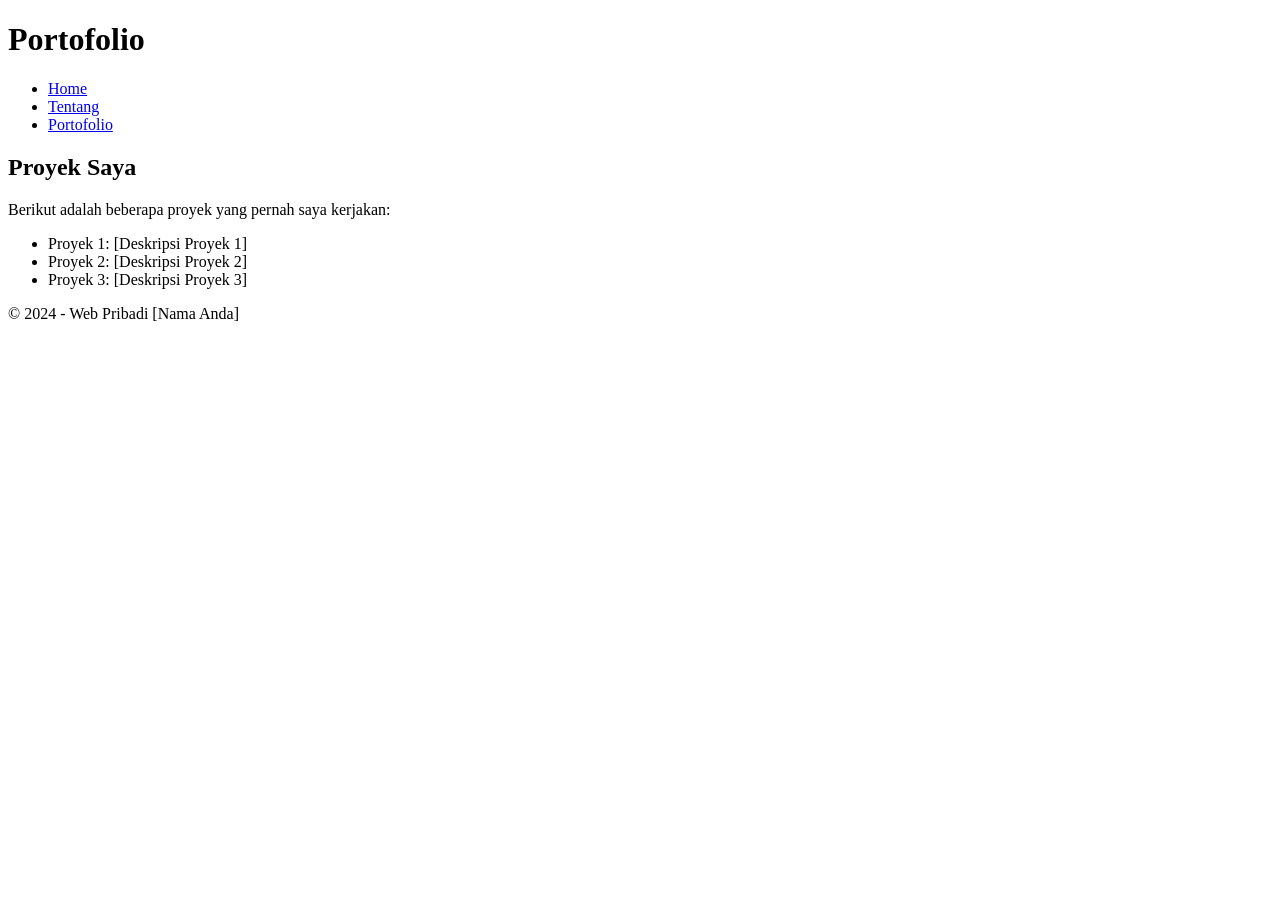
==== portofolio.html @ 8fccaf03 "Add files via upload" ====
<!DOCTYPE html>
<html lang="id">
<head>
    <meta charset="UTF-8">
    <meta name="viewport" content="width=device-width, initial-scale=1.0">
    <title>Portofolio - Web Pribadi</title>
    <link rel="stylesheet" href="css/style.css">
</head>
<body>
    <header>
        <h1>Portofolio</h1>
        <nav>
            <ul>
                <li><a href="index.html">Home</a></li>
                <li><a href="tentang.html">Tentang</a></li>
                <li><a href="portofolio.html">Portofolio</a></li>
            </ul>
        </nav>
    </header>

    <main>
        <section>
            <h2>Proyek Saya</h2>
            <p>Berikut adalah beberapa proyek yang pernah saya kerjakan:</p>
            <ul>
                <li>Proyek 1: [Deskripsi Proyek 1]</li>
                <li>Proyek 2: [Deskripsi Proyek 2]</li>
                <li>Proyek 3: [Deskripsi Proyek 3]</li>
            </ul>
        </section>
    </main>

    <footer>
        <p>&copy; 2024 - Web Pribadi [Nama Anda]</p>
    </footer>
</body>
</html>
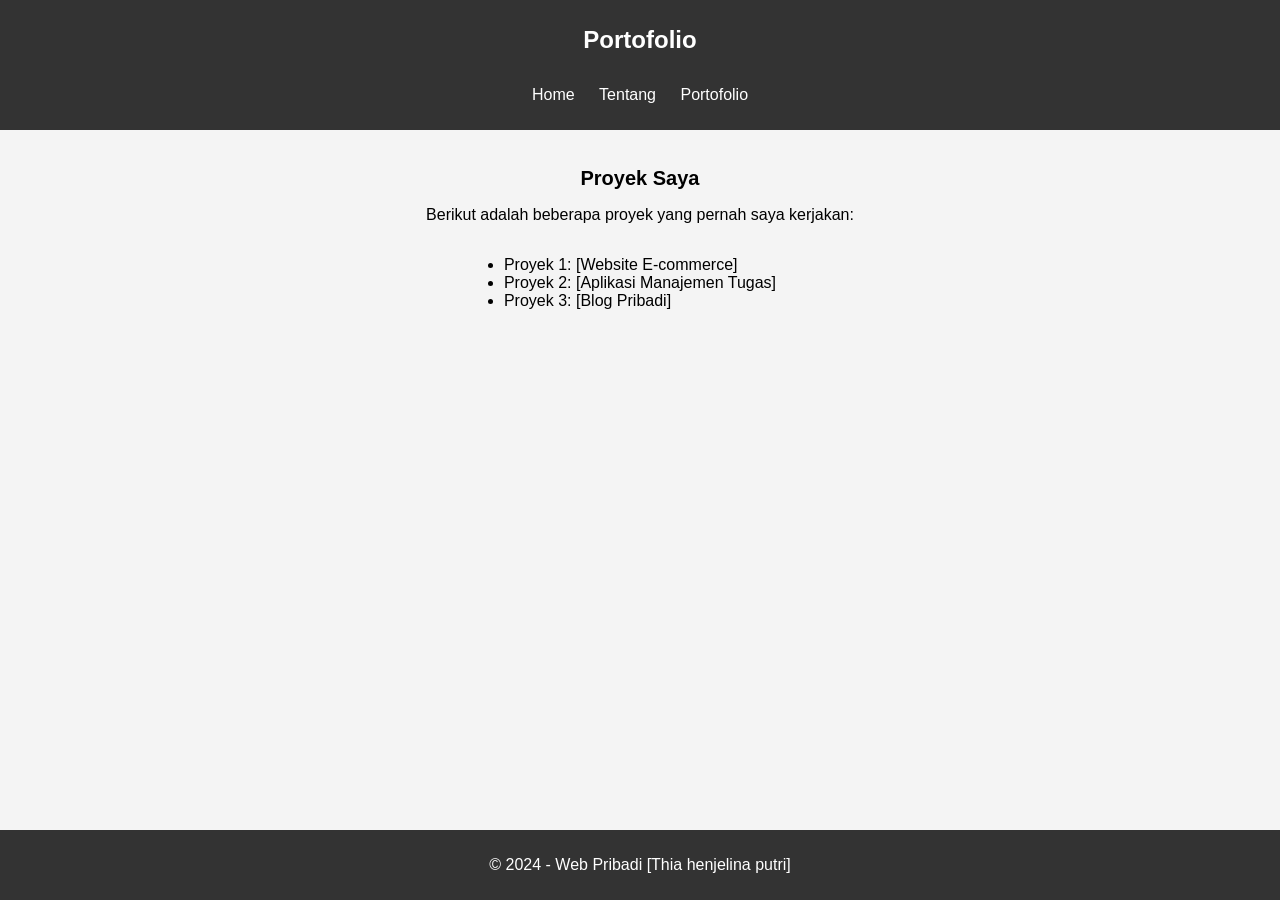
==== commit cd70a3f9: "Update portofolio.html" ====
--- a/portofolio.html
+++ b/portofolio.html
@@ -23,15 +23,15 @@
             <h2>Proyek Saya</h2>
             <p>Berikut adalah beberapa proyek yang pernah saya kerjakan:</p>
             <ul>
-                <li>Proyek 1: [Deskripsi Proyek 1]</li>
-                <li>Proyek 2: [Deskripsi Proyek 2]</li>
-                <li>Proyek 3: [Deskripsi Proyek 3]</li>
+                <li>Proyek 1: [Website E-commerce]</li>
+                <li>Proyek 2: [Aplikasi Manajemen Tugas]</li>
+                <li>Proyek 3: [Blog Pribadi]</li>
             </ul>
         </section>
     </main>
 
     <footer>
-        <p>&copy; 2024 - Web Pribadi [Nama Anda]</p>
+        <p>&copy; 2024 - Web Pribadi [Thia henjelina putri]</p>
     </footer>
 </body>
 </html>
--- a/css/style.css
+++ b/css/style.css
@@ -0,0 +1,61 @@
+body {
+    font-family: Arial, sans-serif;
+    margin: 0;
+    padding: 0;
+    background-color: #f4f4f4;
+}
+
+header {
+    background-color: #333;
+    color: white;
+    padding: 10px 0;
+    text-align: center;
+}
+
+nav ul {
+    list-style-type: none;
+    padding: 0;
+}
+
+nav ul li {
+    display: inline;
+    margin: 0 10px;
+}
+
+nav ul li a {
+    color: white;
+    text-decoration: none;
+}
+
+main {
+    padding: 20px;
+    text-align: center;
+}
+
+footer {
+    background-color: #333;
+    color: white;
+    text-align: center;
+    padding: 10px 0;
+    position: fixed;
+    bottom: 0;
+    width: 100%;
+}
+
+h1 {
+    font-size: 24px;
+}
+
+h2 {
+    font-size: 20px;
+}
+
+p {
+    font-size: 16px;
+}
+
+ul {
+    text-align: left;
+    display: inline-block;
+    padding: 0;
+}
